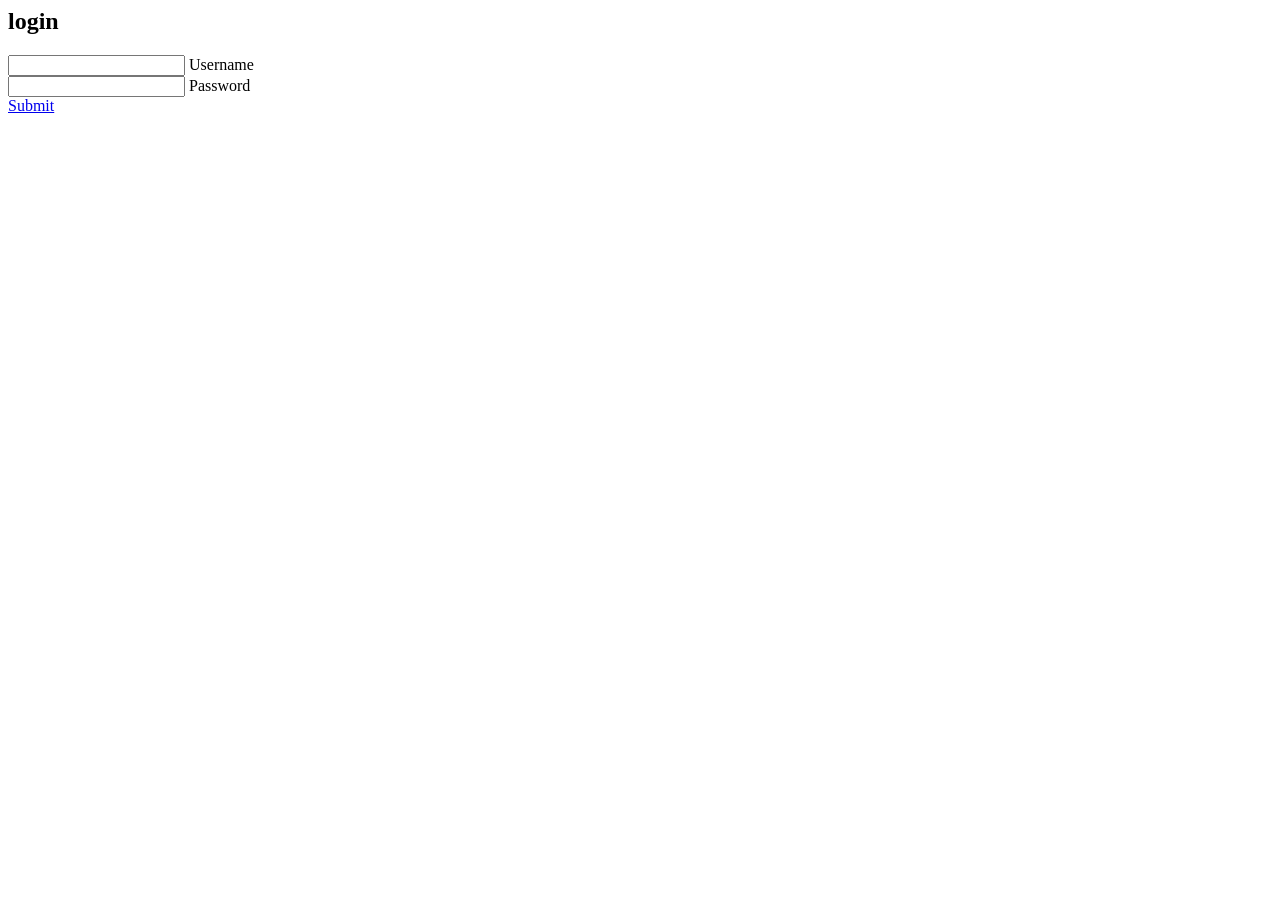
==== html.html @ fc0229ea "Add files via upload" ====
<html>
    <head>
        <link rel="stylesheet" type="text/css" href="css/css_file.css">
    </head>
    <body>
        <div class="login_container">
            <div class="login_box">
                <h2>login</h2>
                <form>
                    <div class="user_box">
                        <input type="text" name="" required="">
                        <label>Username</label>
                    </div>
                    <div class="user_box">
                        <input type="password" name="" required="">
                        <label>Password</label>
                    </div>
                    <a href="#">Submit</a>
                </form>
            </div>
        </div>
    </body>
</html>
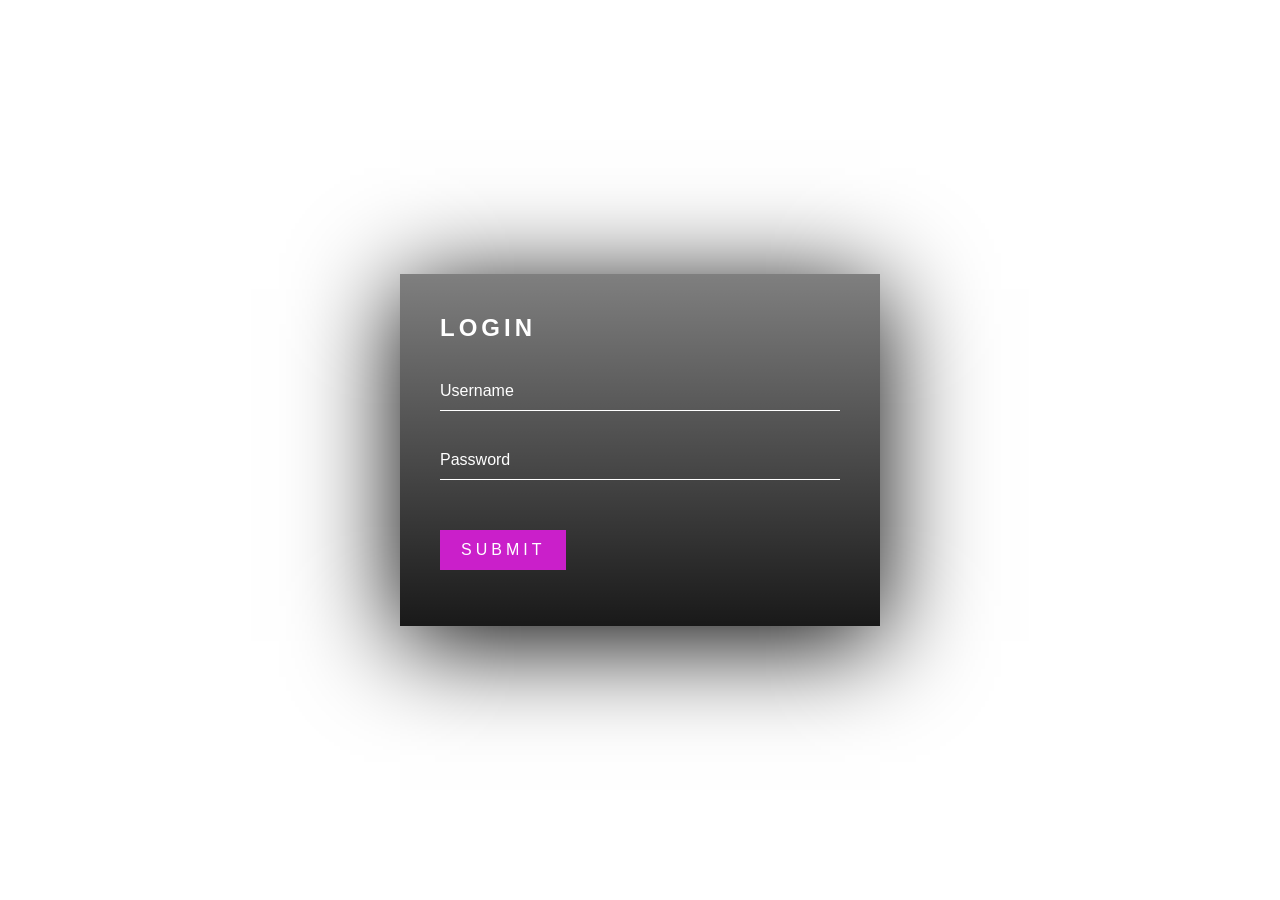
==== commit 8e8c68a2: "Update html.html" ====
--- a/html.html
+++ b/html.html
@@ -1,6 +1,6 @@
 <html>
     <head>
-        <link rel="stylesheet" type="text/css" href="css/css_file.css">
+        <link rel="stylesheet" type="text/css" href="style_sheet.css">
     </head>
     <body>
         <div class="login_container">
--- a/style_sheet.css
+++ b/style_sheet.css
@@ -0,0 +1,80 @@
+body{
+    margin: 0;
+    padding:0;
+    font-family:'lato',sans-serif;   
+}
+.login_container{
+    position: relative;
+    height: 100vh;
+}
+.login_box{
+    position: absolute;
+    top: 50%;
+    left: 50%;
+    transform: translate(-50%,-50%);
+    width: 400px;
+    background-image: linear-gradient(rgba(0,0,0,0.5),rgba(0,0,0,0.9)),url(https://c0.anyrgb.com/images/595/429/developers-working-hard-office-human-person-laptop-computer-computer-hardware-computer-keyboard-electronics-hardware.jpg);
+    background-size: cover;
+    padding: 40px;
+    border-radius: 0;
+    box-shadow: 0 15px 100px rgba(0,0,0,5);
+}
+.login_box h2{
+    margin: 0 0 30px;
+    letter-spacing: 4px;
+    text-transform: uppercase;
+    padding: 0;
+    color: #fff;
+    text-align: left;
+}
+.login_box .user_box{
+    position: relative;
+}
+.login_box .user_box input{
+    width: 100%;
+    padding: 10px 0;
+    font-size: 16px;
+    color: #fff;
+    margin-bottom: 30px;
+    border: none;
+    border-bottom: 1px solid #fff;
+    outline: none;
+    background-color: transparent;
+}
+.login_box .user_box label{
+    position: absolute;
+    top: 0;
+    left: 0;
+    padding: 10px 0;
+    font-size: 16px;
+    color: #fff;
+    pointer-events: none;
+    transition: 0.5s;
+}
+.login_box .user_box input:focus ~ label,
+.login_box .user_box input:focus ~ label{
+    top: -20px;
+    color: #ca1fca;
+    font-size: 12px;
+}
+.login_box form a{
+    display: inline-block;
+    padding: 10px 20px;
+    color: #fff;
+    font-size: 16px;
+    text-decoration: none;
+    text-transform: uppercase;
+    transition: 0.5s;
+    margin-top: 20px;
+    letter-spacing: 4px;
+    background-color: #ca1fca;
+    border: 1px solid#ca1fca;
+}
+.login_box form a:hover{
+    background-color: #ca1fca;
+    color: #fff;
+    box-shadow: 0 0 5px #ca1fca,
+                0 0 25px #ca1fca,
+                0 0 50px #ca1fca,
+                0 0 100px #ca1fca;
+}
